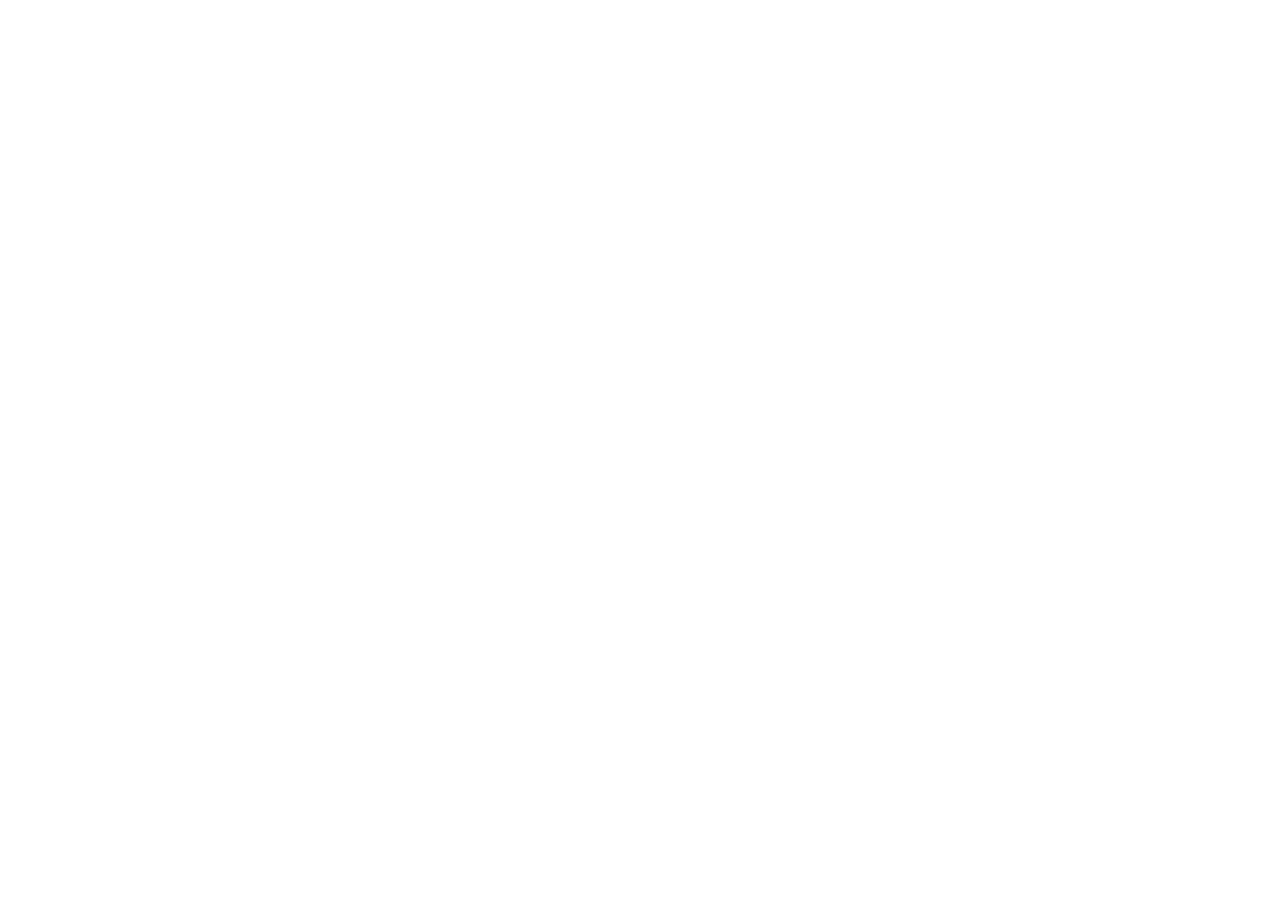
==== index.html @ 536aa743 "creation of the portfolio project" ====
<!DOCTYPE html>
<html lang="pt-BR">
<head>
    <meta charset="UTF-8">
    <meta name="viewport" content="width=device-width, initial-scale=1.0">
    <title>Portfolio</title>
    <!-- CSS -->
    <!-- FONTS -->
     <link rel="preconnect" href="https://fonts.googleapis.com">
     <link rel="preconnect" href="https://fonts.googleapis.com" crossorigin>
     <link href="">
</head>
<body>
    
</body>
</html>
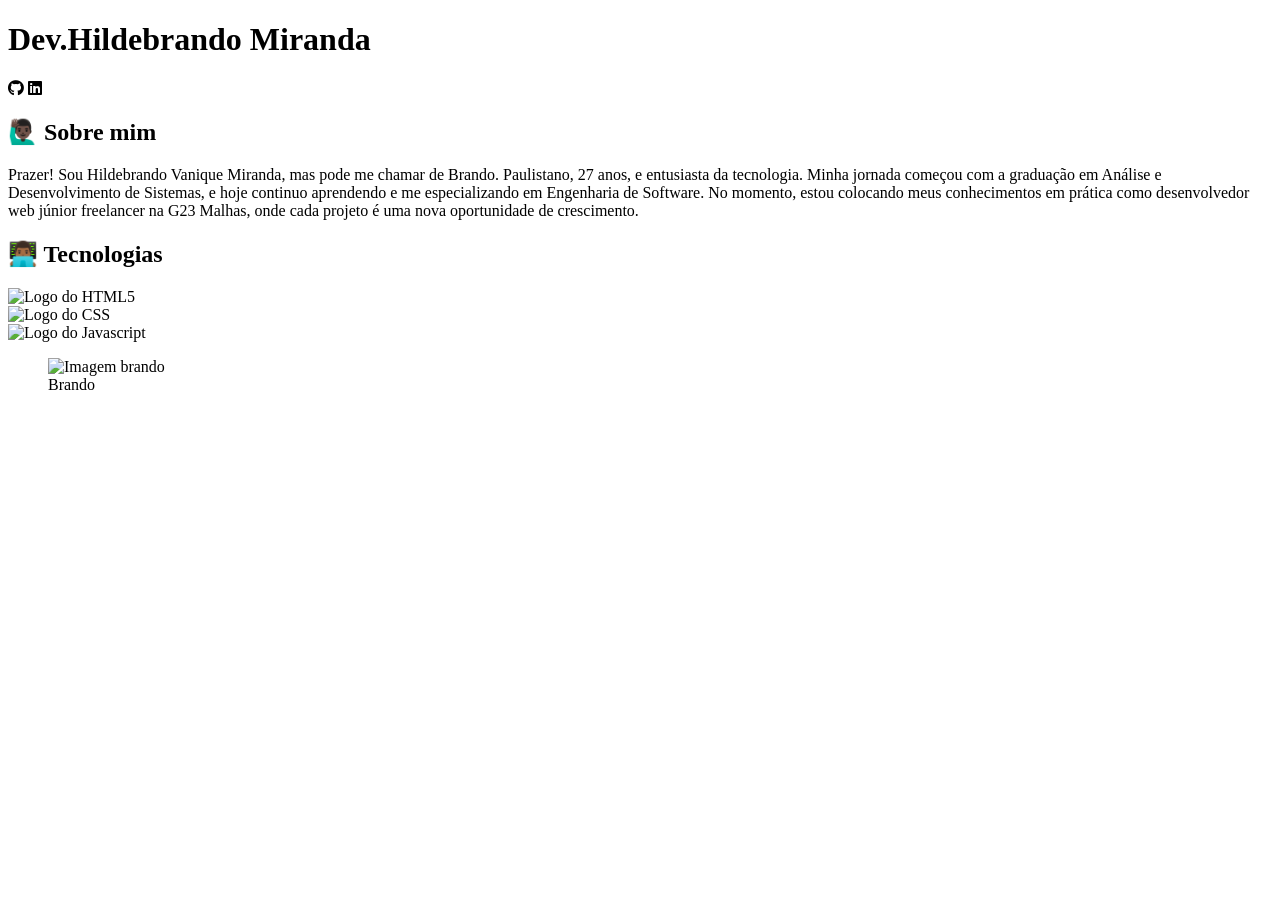
==== commit 24f684c1: "creating html elements" ====
--- a/index.html
+++ b/index.html
@@ -6,11 +6,67 @@
     <title>Portfolio</title>
     <!-- CSS -->
     <!-- FONTS -->
-     <link rel="preconnect" href="https://fonts.googleapis.com">
-     <link rel="preconnect" href="https://fonts.googleapis.com" crossorigin>
-     <link href="">
+    <link rel="preconnect" href="https://fonts.googleapis.com">
+    <link rel="preconnect" href="https://fonts.gstatic.com" crossorigin>
+    <link href="https://fonts.googleapis.com/css2?family=Montserrat:ital,wght@0,200;1,200&display=swap" rel="stylesheet">
+ 
+     <!--ICONS-->
+          <link rel="stylesheet" href="https://cdnjs.cloudflare.com/ajax/libs/font-awesome/6.7.2/css/all.min.css" integrity="sha512-Evv84Mr4kqVGRNSgIGL/F/aIDqQb7xQ2vcrdIwxfjThSH8CSR7PBEakCr51Ck+w+/U6swU2Im1vVX0SVk9ABhg==" 
+          <script src="https://kit.fontawesome.com/fc271bfd0f.js" crossorigin="anonymous" defer]></script>
+     
+
 </head>
 <body>
-    
+    <header>
+        <h1>Dev.Hildebrando Miranda</h1>
+
+        <nav>
+            <a href="https://github.com/mirandahildebrando?tab=repositories" target="_blank"></a>
+            <i class="fa-brands fa-github"></i>
+            
+
+            <a href="www.linkedin.com/in/hildebrandomiranda" target="_blank"></a>
+            <i class="fa-brands fa-linkedin"></i>
+        </nav>
+    </header>
+
+    <main>
+     <section class="about-me">
+        <div class="main-content">
+        <article class="test">
+          <h2>🙋🏿‍♂️ Sobre mim</h2>
+          <p>
+            Prazer! Sou Hildebrando Vanique Miranda, mas pode me chamar de Brando. Paulistano, 27 anos, e entusiasta da tecnologia. Minha jornada começou com a graduação em Análise e Desenvolvimento de Sistemas, e hoje continuo aprendendo e me especializando em Engenharia de Software. No momento, estou colocando meus conhecimentos em prática como desenvolvedor web júnior freelancer na G23 Malhas, onde cada projeto é uma nova oportunidade de crescimento.
+
+          </p>
+        </article>
+
+        <aside class="techs">
+          <h2>
+            👨🏾‍💻 Tecnologias
+          </h2>
+
+          <div class="cards-container">
+            <div class="card">
+                <img src="" alt="Logo do HTML5">
+            </div>
+
+            <div class="card">
+                <img src="" alt="Logo do CSS">
+            </div>
+
+            <div class="card">
+                <img src="" alt="Logo do Javascript">
+            </div>
+          </div>
+        </aside>
+        </div>
+
+        <figure>
+            <img src="" alt="Imagem brando">
+            <figcaption>Brando</figcaption>
+        </figure>
+     </section>    
+    </main>
 </body>
 </html>
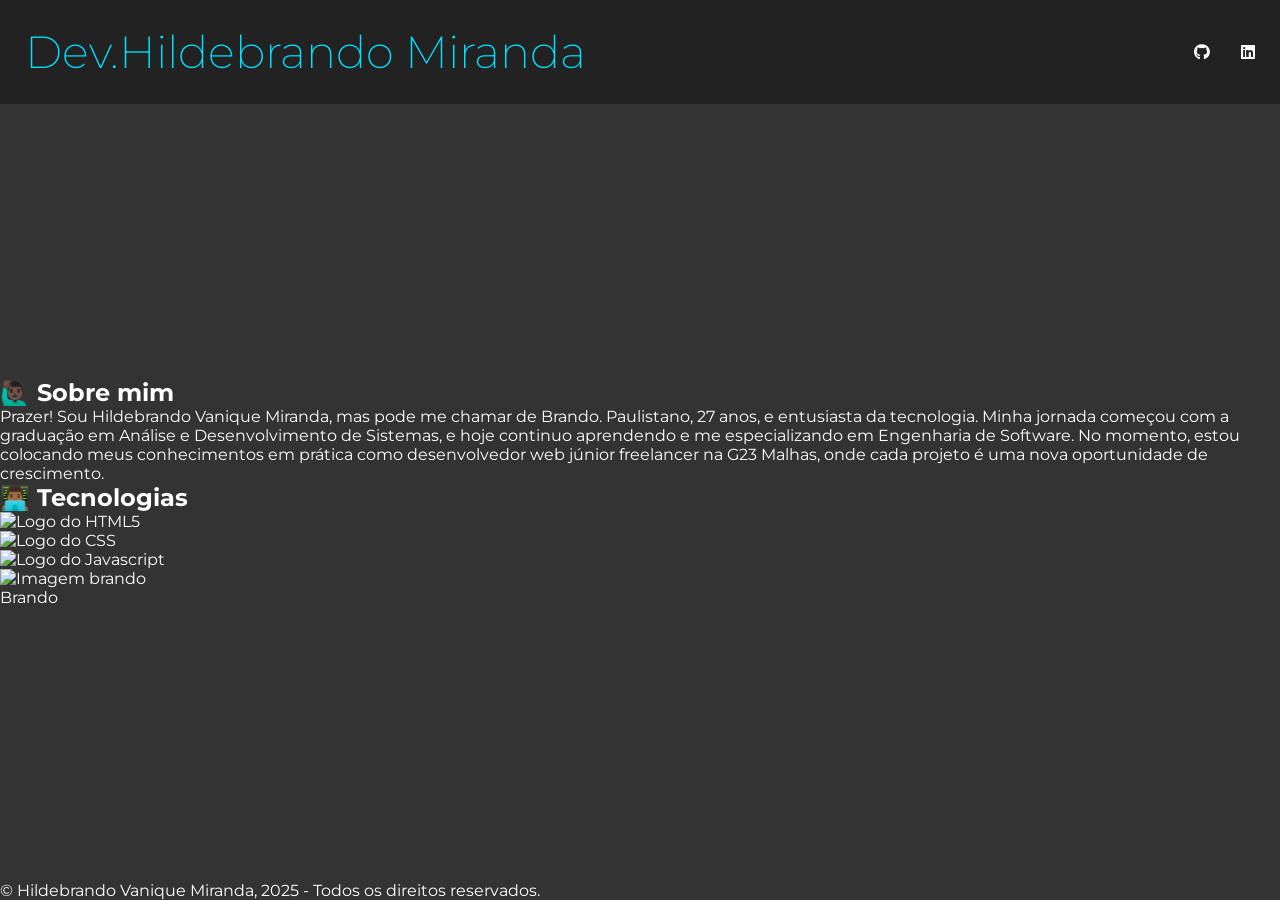
==== commit 310e05ac: "header update" ====
--- a/index.html
+++ b/index.html
@@ -5,6 +5,8 @@
     <meta name="viewport" content="width=device-width, initial-scale=1.0">
     <title>Portfolio</title>
     <!-- CSS -->
+     <link rel="stylesheet" href="css/reset.css">
+     <link rel="stylesheet" href="css/header.css">
     <!-- FONTS -->
     <link rel="preconnect" href="https://fonts.googleapis.com">
     <link rel="preconnect" href="https://fonts.gstatic.com" crossorigin>
@@ -31,8 +33,7 @@
     </header>
 
     <main>
-     <section class="about-me">
-        <div class="main-content">
+        <section class="main-content">
         <article class="test">
           <h2>🙋🏿‍♂️ Sobre mim</h2>
           <p>
@@ -49,7 +50,7 @@
           <div class="cards-container">
             <div class="card">
                 <img src="" alt="Logo do HTML5">
-            </div>
+            </section>
 
             <div class="card">
                 <img src="" alt="Logo do CSS">
@@ -68,5 +69,11 @@
         </figure>
      </section>    
     </main>
+
+    <footer>
+      <span>
+        &copy; Hildebrando Vanique Miranda, 2025 - Todos os direitos reservados.
+      </span>
+    </footer>
 </body>
 </html>
--- a/css/header.css
+++ b/css/header.css
@@ -0,0 +1,37 @@
+header {
+    background-color: #222;
+    padding: 25px;
+
+    display: flex;
+    align-items: center;
+    justify-content: space-between;
+
+}
+
+header h1 {
+    font-size: 2.8em;
+    font-weight: 200;
+    cursor: pointer;
+
+
+}
+
+header nav {
+    display: flex;
+    align-items: center;
+}
+
+header nav a {
+    margin-right: 1.3em;
+    font-size: 1.5em;
+}
+
+header h1, a {
+    color: #00e0ff;
+    transition: 0.2s ease-in-out;
+}
+
+header h1:hover, a:hover {
+    color: #fff;
+
+}
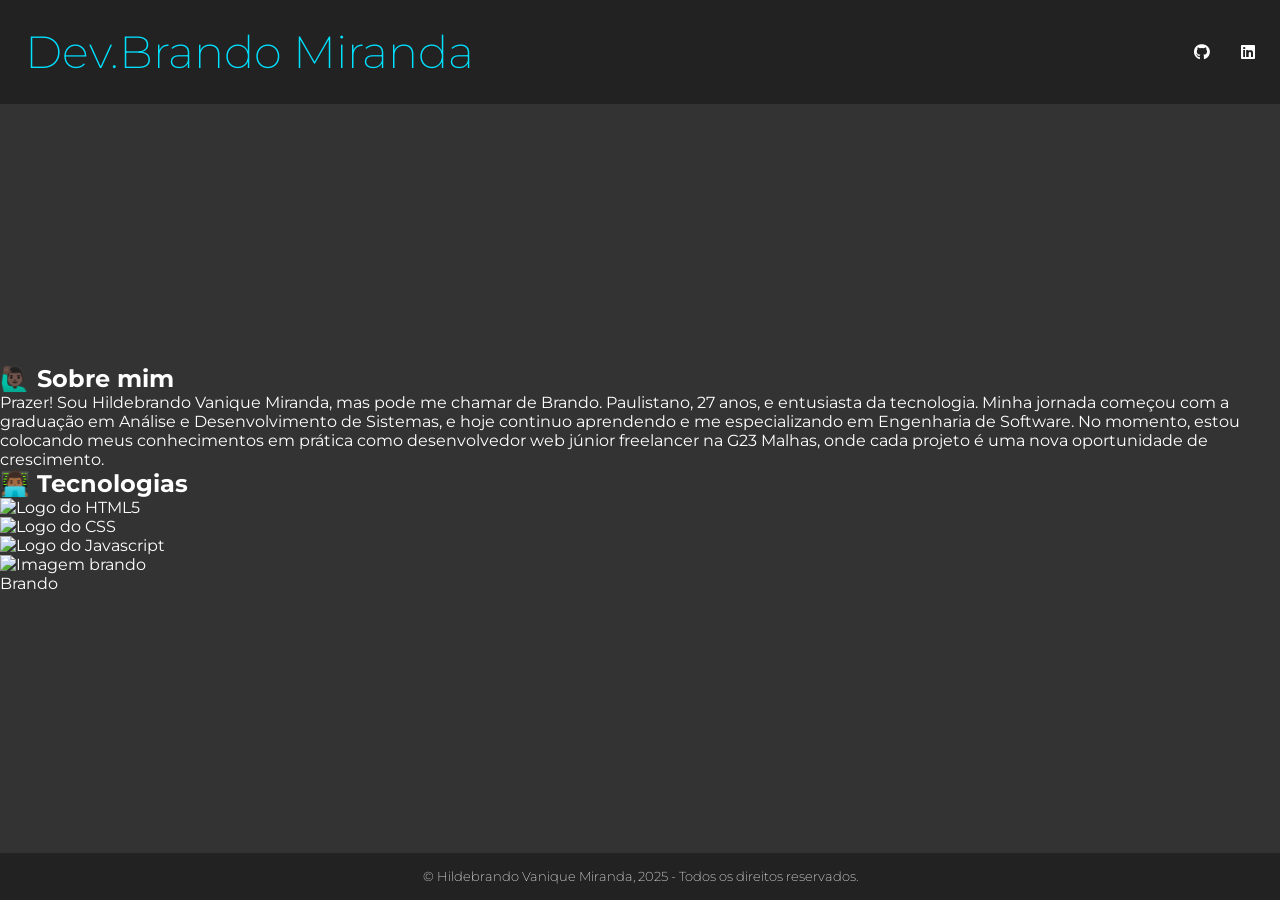
==== commit b9d370b2: "footer update" ====
--- a/index.html
+++ b/index.html
@@ -7,6 +7,7 @@
     <!-- CSS -->
      <link rel="stylesheet" href="css/reset.css">
      <link rel="stylesheet" href="css/header.css">
+     <link rel="stylesheet" href="css/footer.css">
     <!-- FONTS -->
     <link rel="preconnect" href="https://fonts.googleapis.com">
     <link rel="preconnect" href="https://fonts.gstatic.com" crossorigin>
@@ -20,7 +21,7 @@
 </head>
 <body>
     <header>
-        <h1>Dev.Hildebrando Miranda</h1>
+        <h1>Dev.Brando Miranda</h1>
 
         <nav>
             <a href="https://github.com/mirandahildebrando?tab=repositories" target="_blank"></a>
--- a/css/footer.css
+++ b/css/footer.css
@@ -0,0 +1,13 @@
+footer {
+    background-color: #222;
+    padding: 16px;
+
+    display: flex;
+    align-items: center;
+    justify-content: center;
+}
+
+footer span {
+    font-size: 0.8em;
+    font-weight: 200;
+}
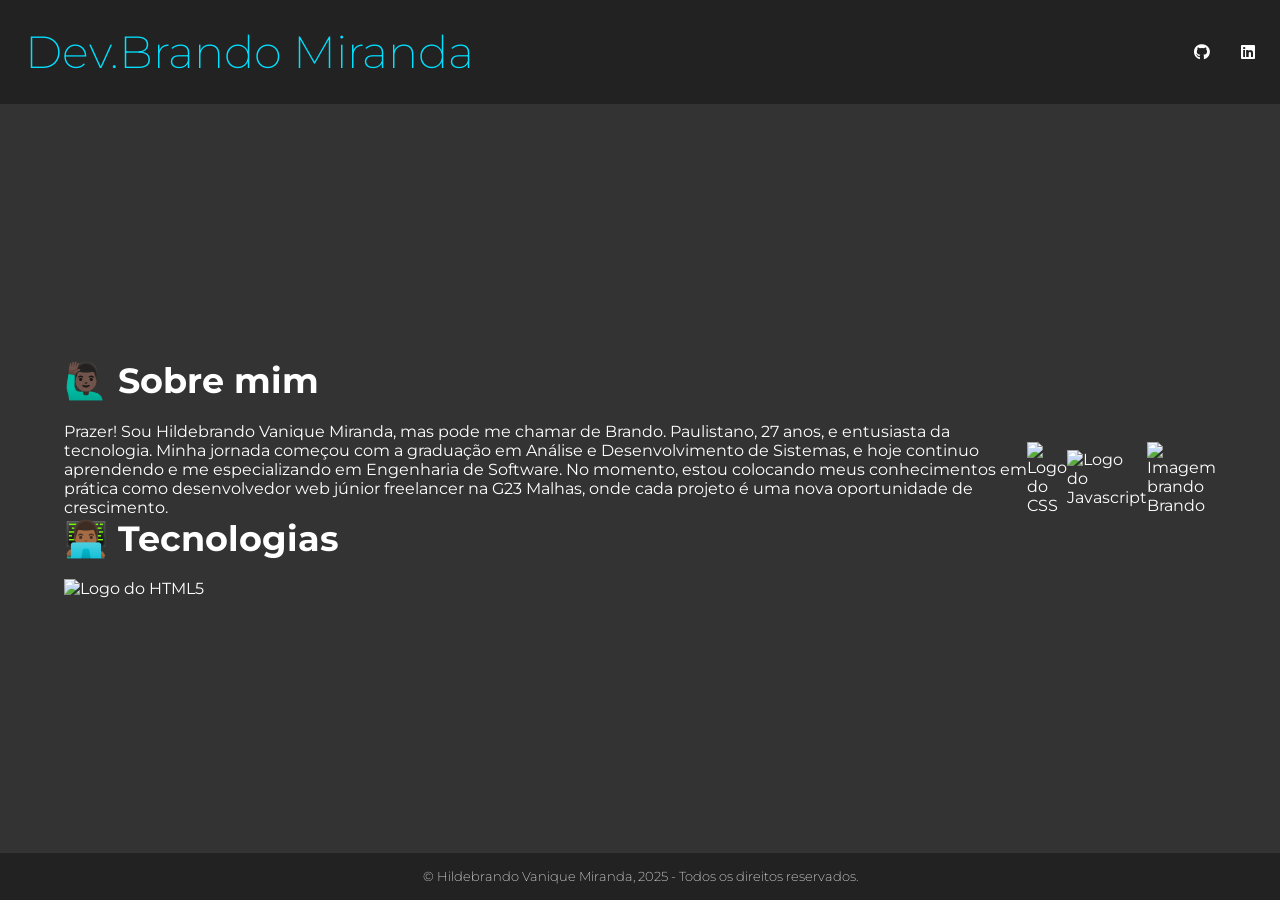
==== commit 60c29e46: "main css create" ====
--- a/index.html
+++ b/index.html
@@ -8,6 +8,7 @@
      <link rel="stylesheet" href="css/reset.css">
      <link rel="stylesheet" href="css/header.css">
      <link rel="stylesheet" href="css/footer.css">
+     <link rel="stylesheet" href="css/main.css">
     <!-- FONTS -->
     <link rel="preconnect" href="https://fonts.googleapis.com">
     <link rel="preconnect" href="https://fonts.gstatic.com" crossorigin>
--- a/css/header.css
+++ b/css/header.css
@@ -26,7 +26,7 @@
     font-size: 1.5em;
 }
 
-header h1, a {
+header a, h1 {
     color: #00e0ff;
     transition: 0.2s ease-in-out;
 }
--- a/css/main.css
+++ b/css/main.css
@@ -0,0 +1,39 @@
+main {
+    padding: 5%;
+
+    display: flex;
+    align-items: center;
+    justify-content: space-between;
+}
+/* MAIN CONTENT */
+
+main .main-content {
+    display: flex;
+    flex-direction: column;
+
+}
+
+main .main-content h2 {
+    margin-bottom: 2%;
+    font-size: 2.2em;
+}
+
+main .main-content .text {
+    margin-bottom: 10%;
+
+}
+
+main .main-content .text p {
+    width: 75%;
+    font-size: 1.em;
+    font-weight: 300;
+}
+
+/* CARDS */
+
+main .techs .cards-container {
+    display: flex;
+    align-items: center;
+    
+
+}
